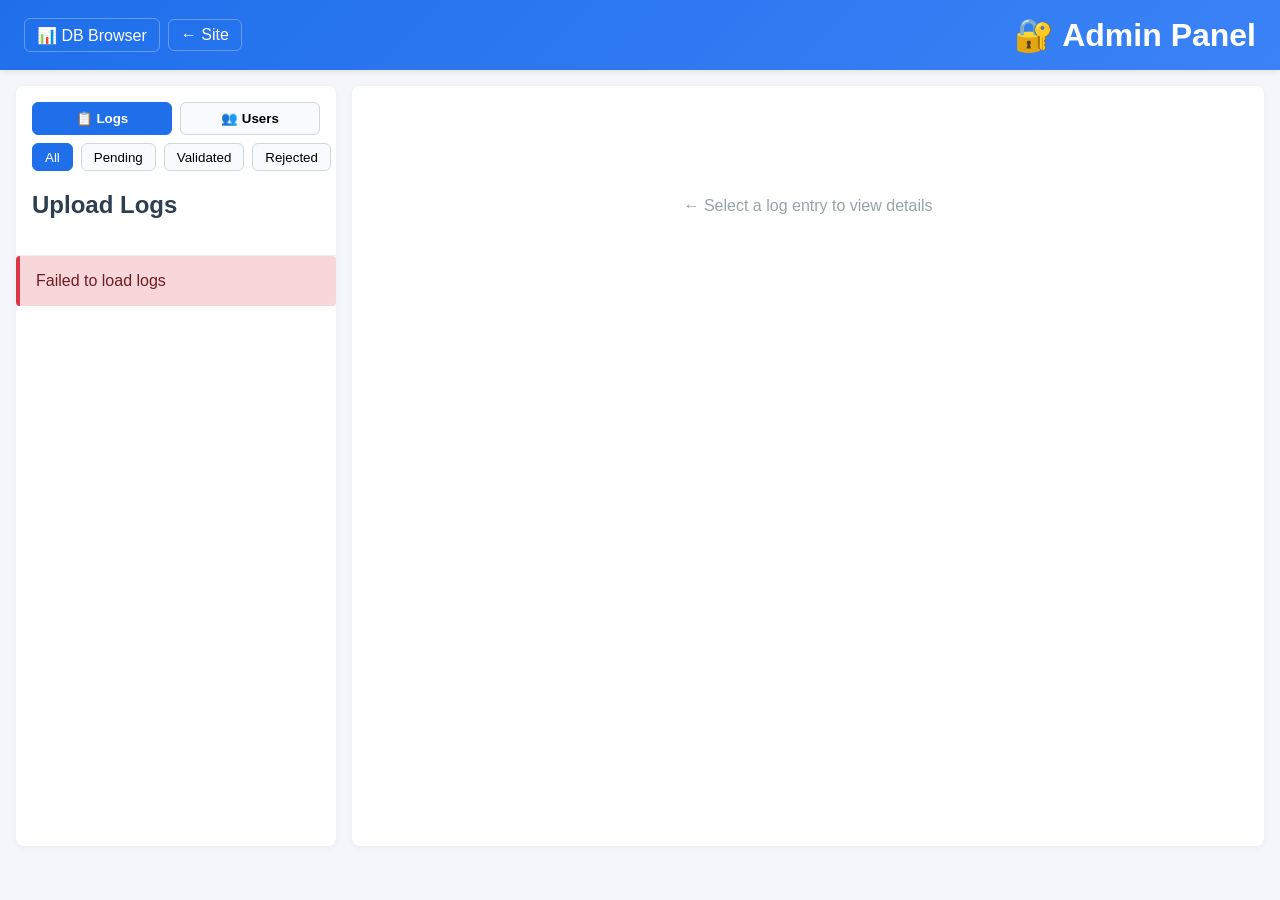
==== templates/admin.html @ 8a706011 "Add reset scores functionality for admin and users" ====
<!DOCTYPE html>
<html lang="en">
<head>
    <meta charset="UTF-8">
    <meta name="viewport" content="width=device-width, initial-scale=1.0">
    <title>Admin Panel - Photo Upload Logs</title>
    <style>
        body {
            margin: 0;
            font-family: 'Segoe UI', Tahoma, sans-serif;
            background: #f4f6fb;
            color: #2c3e50;
        }

        .header {
            background: linear-gradient(135deg, #1f6feb, #3b82f6);
            color: white;
            padding: 1rem 1.5rem;
            box-shadow: 0 2px 6px rgba(0, 0, 0, 0.08);
        }

        .container {
            display: grid;
            grid-template-columns: 320px 1fr;
            gap: 1rem;
            padding: 1rem;
        }

        /* Mobile toggle for sidebar */
        .mobile-toggle {
            display: none;
            padding: 0.4rem 0.75rem;
            border-radius: 6px;
            border: 1px solid rgba(255,255,255,0.3);
            background: rgba(255,255,255,0.15);
            color: #fff;
            font-weight: 600;
            cursor: pointer;
        }

        .sidebar {
            background: white;
            border-radius: 8px;
            box-shadow: 0 2px 8px rgba(0,0,0,0.05);
            display: flex;
            flex-direction: column;
            min-height: 80vh;
            position: relative;
        }

        .sidebar-header {
            padding: 1rem;
            border-bottom: 1px solid #eee;
            flex-shrink: 0;
        }

        .filter-tabs {
            display: flex;
            gap: 0.5rem;
            margin-top: 0.5rem;
        }

        .filter-tab {
            padding: 0.35rem 0.75rem;
            border: 1px solid #d0d7de;
            background: #f8fafc;
            border-radius: 6px;
            cursor: pointer;
        }

        .filter-tab.active {
            background: #1f6feb;
            color: white;
            border-color: #1f6feb;
        }

        .log-list {
            list-style: none;
            padding: 0;
            margin: 0;
            overflow-y: auto;
            flex: 1;
            min-height: 0;
            display: block;
            flex-direction: column;
        }

        .log-list[style*="display: none"] {
            display: none !important;
        }

        .log-item {
            padding: 0.85rem 1rem;
            border-bottom: 1px solid #f0f0f0;
            cursor: pointer;
        }

        .log-item.active {
            background: #e8f0fe;
        }

        .log-header {
            display: flex;
            flex-direction: column;
            gap: 0.4rem;
            font-weight: 600;
        }

        .log-header-top {
            display: flex;
            justify-content: space-between;
            align-items: center;
            gap: 0.5rem;
        }

        .log-filename {
            font-size: 0.95rem;
            overflow: hidden;
            text-overflow: ellipsis;
            white-space: nowrap;
            flex: 1;
            min-width: 0;
        }

        .log-status {
            padding: 0.15rem 0.55rem;
            border-radius: 6px;
            text-transform: capitalize;
            font-size: 0.8rem;
            border: 1px solid transparent;
            white-space: nowrap;
            flex-shrink: 0;
        }

        .log-status.pending { background: #fff7e6; color: #b57600; border-color: #f4c35b; }
        .log-status.validated { background: #e6ffed; color: #1f8b4d; border-color: #a9e6c2; }
        .log-status.rejected { background: #ffe6e6; color: #c0392b; border-color: #f5b0a7; }

        .log-meta {
            display: flex;
            flex-wrap: wrap;
            gap: 0.5rem 0.75rem;
            margin-top: 0.25rem;
            color: #6c7a89;
            font-size: 0.85rem;
        }

        .log-meta > span {
            white-space: nowrap;
        }

        .collapsible-header {
            cursor: pointer;
            user-select: none;
            display: flex;
            align-items: center;
            gap: 0.5rem;
        }

        .collapsible-header:hover {
            opacity: 0.8;
        }

        .collapse-icon {
            transition: transform 0.2s ease;
            font-size: 0.9em;
        }

        .collapse-icon.collapsed {
            transform: rotate(-90deg);
        }

        .collapsible-content {
            overflow: hidden;
            transition: max-height 0.3s ease;
        }

        .collapsible-content.collapsed {
            max-height: 0 !important;
        }

        .content {
            background: white;
            border-radius: 8px;
            box-shadow: 0 2px 8px rgba(0,0,0,0.05);
            padding: 1.25rem;
            min-height: 80vh;
        }

        .detail-panel.empty {
            color: #95a5a6;
            display: flex;
            align-items: center;
            justify-content: center;
            min-height: 200px;
        }

        .detail-header {
            display: flex;
            justify-content: space-between;
            align-items: flex-start;
            gap: 1rem;
            margin-bottom: 1rem;
        }

        .detail-title h2 {
            margin: 0;
            max-width: 100%;
            overflow: hidden;
            white-space: nowrap;
            text-overflow: ellipsis; /* safety fallback */
        }

        .detail-meta { color: #6c7a89; }

        .action-buttons { display: flex; gap: 0.5rem; flex-wrap: wrap; }

        .btn {
            padding: 0.5rem 0.9rem;
            border-radius: 6px;
            border: none;
            cursor: pointer;
            font-weight: 600;
        }

        .btn-validate { background: #28a745; color: white; }
        .btn-reject { background: #e67e22; color: white; }
        .btn-delete { background: #c0392b; color: white; }

        .detail-section {
            background: #f9fbff;
            border: 1px solid #e4e7ed;
            border-radius: 8px;
            padding: 1rem;
            margin-bottom: 1rem;
        }

        .info-grid {
            display: grid;
            grid-template-columns: 160px 1fr;
            row-gap: 0.4rem;
            column-gap: 0.75rem;
        }

        .info-label { color: #6c7a89; font-weight: 600; }

        .image-thumbnail {
            border: 1px solid #e0e0e0;
            border-radius: 6px;
            box-shadow: 0 2px 6px rgba(0,0,0,0.06);
        }

        .view-full-link { color: #1f6feb; text-decoration: none; }

        .vocab-entry {
            background: white;
            border: 1px solid #e4e7ed;
            border-radius: 8px;
            padding: 0.75rem;
            margin-bottom: 0.75rem;
        }

        .vocab-field { margin-bottom: 0.35rem; }
        .vocab-label { font-weight: 600; color: #6c7a89; }
        .vocab-value.chinese { font-size: 1.2rem; }

        .sentence-group { margin-top: 0.5rem; }
        .sentence-label { font-weight: 700; margin-bottom: 0.35rem; }

        .collapsible-header {
            cursor: pointer;
            user-select: none;
            display: flex;
            align-items: center;
            gap: 0.5rem;
        }

        .collapsible-header:hover {
            opacity: 0.8;
        }

        .collapse-icon {
            transition: transform 0.2s ease;
            font-size: 0.9em;
        }

        .collapse-icon.collapsed {
            transform: rotate(-90deg);
        }

        .collapsible-content {
            overflow: hidden;
            transition: max-height 0.3s ease;
        }

        .collapsible-content.collapsed {
            max-height: 0 !important;
        }

        .ocr-text { white-space: pre-wrap; background: white; padding: 0.75rem; border-radius: 6px; border: 1px solid #e4e7ed; }

        .modal {
            display: none;
            position: fixed;
            z-index: 1000;
            left: 0;
            top: 0;
            width: 100%;
            height: 100%;
            background: rgba(0, 0, 0, 0.9);
            align-items: center;
            justify-content: center;
        }

        .modal.active { display: flex; }

        .modal-content { max-width: 90%; max-height: 90%; position: relative; }
        .modal-image { max-width: 100%; max-height: 90vh; object-fit: contain; }

        .modal-close {
            position: absolute;
            top: -40px;
            right: 0;
            color: white;
            font-size: 2rem;
            font-weight: bold;
            cursor: pointer;
            background: none;
            border: none;
        }

        .loading { text-align: center; padding: 2rem; color: #999; }

        .error-message {
            background: #f8d7da;
            color: #721c24;
            padding: 1rem;
            border-radius: 4px;
            border-left: 4px solid #dc3545;
        }

        /* Drawer backdrop for mobile sidebar */
        .drawer-backdrop {
            display: none;
            position: fixed;
            top: 0;
            left: 0;
            width: 100%;
            height: 100%;
            background: rgba(0,0,0,0.35);
            z-index: 998;
        }

        .drawer-backdrop.active {
            display: block;
        }

        /* Responsive layout */
        @media (max-width: 768px) {
            .container {
                grid-template-columns: 1fr;
                padding: 0.75rem;
            }

            .mobile-toggle {
                display: inline-flex;
                align-items: center;
                gap: 0.4rem;
            }

            /* Sidebar becomes a slide-in drawer */
            .sidebar {
                position: fixed;
                top: 0;
                left: 0;
                width: 86%;
                max-width: 420px;
                height: 100vh;
                min-height: auto;
                border-radius: 0 8px 8px 0;
                box-shadow: 2px 0 12px rgba(0,0,0,0.15);
                transform: translateX(-100%);
                transition: transform 0.3s ease;
                z-index: 999;
            }

            .sidebar.open {
                transform: translateX(0);
            }

            .content {
                min-height: calc(100vh - 120px);
                padding: 1rem;
                overflow-x: hidden;
            }

            .log-item {
                padding: 1rem 1.1rem;
            }

            .info-grid {
                grid-template-columns: 120px 1fr;
            }

            .detail-header {
                flex-direction: column;
                align-items: flex-start;
            }

            /* Reduce table size by ~30% on mobile */
            .detail-section table {
                font-size: 0.7em;
            }
            .detail-section th,
            .detail-section td {
                padding: 0.5rem !important;
            }
            .detail-section thead th {
                padding: 0.55rem !important;
            }
            /* Reduce vocab entries by ~30% on mobile */
            .vocab-entry {
                font-size: 0.7em;
            }
            .vocab-value.chinese {
                font-size: 1.0rem;
            }
        }
    </style>
</head>
<body>
    <div class="header" style="display: flex; align-items: center; justify-content: space-between; gap: 1rem;">
        <div style="display: flex; gap: 0.5rem; align-items: center;">
            <button id="toggleSidebar" class="mobile-toggle">☰ Logs</button>
            <a href="/admin/db" target="_blank" style="color: white; text-decoration: none; border: 1px solid rgba(255,255,255,0.3); padding: 0.4rem 0.75rem; border-radius: 6px; display: inline-block;">📊 DB Browser</a>
            <a href="/" style="color: white; text-decoration: none; border: 1px solid rgba(255,255,255,0.3); padding: 0.4rem 0.75rem; border-radius: 6px; display: inline-block;">← Site</a>
        </div>
        <h1 style="margin: 0;">🔐 Admin Panel</h1>
    </div>

    <div class="container">
        <div class="sidebar">
            <div class="sidebar-header">
                <div style="display: flex; gap: 0.5rem; margin-bottom: 0.5rem;">
                    <button class="panel-tab active" data-panel="logs" style="flex: 1; padding: 0.5rem; border: 1px solid #1f6feb; background: #1f6feb; color: white; border-radius: 6px; cursor: pointer; font-weight: 600;">📋 Logs</button>
                    <button class="panel-tab" data-panel="users" style="flex: 1; padding: 0.5rem; border: 1px solid #d0d7de; background: #f8fafc; border-radius: 6px; cursor: pointer; font-weight: 600;">👥 Users</button>
                </div>
                <div class="filter-tabs" id="logsFilters">
                    <button class="filter-tab active" data-filter="all">All</button>
                    <button class="filter-tab" data-filter="pending">Pending</button>
                    <button class="filter-tab" data-filter="validated">Validated</button>
                    <button class="filter-tab" data-filter="rejected">Rejected</button>
                </div>
                <h2 id="panelTitle">Upload Logs</h2>
            </div>
            <ul class="log-list" id="logList">
                <li class="loading">Loading logs...</li>
            </ul>
            <ul class="log-list" id="userList" style="display: none;">
                <li class="loading">Loading users...</li>
            </ul>
        </div>

        <div class="content">
            <div class="detail-panel empty" id="detailPanel">
                <p>← Select a log entry to view details</p>
            </div>
        </div>
    </div>

    <div class="drawer-backdrop" id="drawerBackdrop"></div>

    <div class="modal" id="imageModal">
        <div class="modal-content">
            <button class="modal-close" onclick="closeModal()">&times;</button>
            <img class="modal-image" id="modalImage" src="" alt="Full size image">
        </div>
    </div>

    <script>
        let allLogs = [];
        let currentFilter = 'all';
        let selectedLogId = null;

        document.addEventListener('DOMContentLoaded', () => {
            // Ensure correct initial panel state
            document.getElementById('logList').style.display = 'block';
            document.getElementById('userList').style.display = 'none';
            
            loadLogs();
            setupFilterTabs();
            setupMobileDrawer();
            setupPanelTabs();
        });

        async function loadLogs() {
            try {
                const response = await fetch('/admin/logs');
                if (!response.ok) {
                    const errorText = await response.text();
                    console.error('Failed to load logs:', response.status, errorText);
                    throw new Error(`HTTP ${response.status}`);
                }
                const data = await response.json();
                allLogs = data;
                renderLogList();
            } catch (error) {
                console.error('Error loading logs:', error);
                document.getElementById('logList').innerHTML = '<li class="error-message">Failed to load logs</li>';
            }
        }

        function setupFilterTabs() {
            document.querySelectorAll('.filter-tab').forEach(tab => {
                tab.addEventListener('click', () => {
                    document.querySelectorAll('.filter-tab').forEach(t => t.classList.remove('active'));
                    tab.classList.add('active');
                    currentFilter = tab.dataset.filter;
                    renderLogList();
                });
            });
        }

        function renderLogList() {
            const filteredLogs = currentFilter === 'all' ? allLogs : allLogs.filter(log => log.status === currentFilter);

            const logList = document.getElementById('logList');
            if (filteredLogs.length === 0) {
                logList.innerHTML = '<li class="loading">No logs found</li>';
                return;
            }

            logList.innerHTML = filteredLogs.map(log => `
                <li class="log-item ${log.id === selectedLogId ? 'active' : ''}" onclick="selectLog(${log.id})">
                    <div class="log-header">
                        <div class="log-header-top">
                            <span class="log-filename" title="${escapeHtml(log.filename || 'Unknown')}">${escapeHtml(middleEllipsize(log.filename || 'Unknown', Math.max(20, getFilenameMaxLength() - 12)))}</span>
                            <span class="log-status ${log.status}">${log.status}</span>
                        </div>
                    </div>
                    <div class="log-meta">
                        <span>📅 ${formatDate(log.timestamp)}</span>
                        <span>🌐 ${log.user_ip || 'Unknown IP'}</span>
                        <span>📚 +${log.created_count} ~${log.updated_count}</span>
                    </div>
                </li>
            `).join('');
        }

        async function selectLog(logId) {
            if (!logId || logId === 'undefined') {
                alert('Error: Invalid log ID');
                return;
            }

            selectedLogId = logId;
            renderLogList();

            // Auto-close drawer on mobile after selecting a log
            if (window.innerWidth <= 768) {
                closeSidebar();
            }

            const detailPanel = document.getElementById('detailPanel');
            detailPanel.innerHTML = '<div class="loading">Loading details...</div>';
            detailPanel.classList.remove('empty');

            try {
                const response = await fetch(`/admin/log/${logId}`);
                if (!response.ok) {
                    const errorData = await response.json().catch(() => ({ error: 'Unknown error' }));
                    throw new Error(errorData.error || `HTTP ${response.status}`);
                }
                const log = await response.json();
                if (!log.id) {
                    throw new Error('Invalid log data: missing id');
                }
                renderLogDetails(log);
            } catch (error) {
                console.error('Error loading log details:', error);
                detailPanel.innerHTML = '<div class="error-message">Failed to load log details: ' + escapeHtml(error.message) + '</div>';
            }
        }

        function renderLogDetails(log) {
            const detailPanel = document.getElementById('detailPanel');
            const entries = log.entries || [];
            const createdEntries = entries.filter(e => e && e.is_new);
            const updatedEntries = entries.filter(e => e && !e.is_new);
            const createdEnglishList = createdEntries.map(e => e.english || '').filter(Boolean).map(escapeHtml).join(', ');
            const updatedEnglishList = updatedEntries.map(e => e.english || '').filter(Boolean).map(escapeHtml).join(', ');
            const discardedCount = Number.isFinite(log.discarded_count)
                ? log.discarded_count
                : Math.max(0, entries.length - (log.created_count || 0) - (log.updated_count || 0));

            const fullFilename = log.filename || 'Unknown File';
            const truncatedFilename = middleEllipsize(fullFilename, getFilenameMaxLength());

            let html = `
                <div class="detail-header">
                    <div class="detail-title">
                        <h2 title="${escapeHtml(fullFilename)}">${escapeHtml(truncatedFilename)}</h2>
                        <div class="detail-meta">
                            <span class="log-status ${log.status}">${log.status}</span>
                            <span style=\"margin-left: 1rem;\">📅 ${formatDate(log.timestamp)}</span>
                        </div>
                    </div>
                    <div class="action-buttons">
                        ${log.status !== 'validated' ? `<button class="btn btn-validate" onclick="validateLog(${log.id})">✓ Validate</button>` : ''}
                        ${log.status !== 'rejected' ? `<button class="btn btn-reject" onclick="rejectLog(${log.id})">✗ Reject</button>` : ''}
                        <button class="btn btn-delete" onclick="deleteLog(${log.id})">🗑 Delete</button>
                    </div>
                </div>

                <div class="detail-section" style="display:flex; gap:20px; align-items:flex-start; flex-wrap:wrap;">
                    ${log.image_path ? `
                    <div style="flex:0 0 240px; max-width:260px;">
                        <h3>📷 Uploaded Image</h3>
                        <div style="position: relative; display: inline-block; width: 100%; max-width: 240px;">
                            <img class="image-thumbnail image-preview" id="logImage_${log.id}" src="/admin/image/${log.id}" alt="Uploaded image" style="width:100%; max-width:240px; height:auto; display: block;" onclick="openModal(${log.id})" onerror="this.src='data:image/svg+xml,<svg xmlns=%22http://www.w3.org/2000/svg%22 width=%22200%22 height=%22100%22><text x=%2210%22 y=%2250%22>Image not available</text></svg>'">
                            <canvas id="logCanvas_${log.id}" style="position: absolute; top: 0; left: 0; cursor: pointer;" onclick="openModal(${log.id})"></canvas>
                        </div>
                        <div style="margin-top:6px;"><a href="/admin/image/${log.id}" target="_blank" class="view-full-link">🔍 View Full Size</a></div>
                    </div>
                    ` : ''}

                    <div style="flex:1; min-width:260px;">
                        <h3>📋 Basic Information</h3>
                        <div class="info-grid">
                            <div class="info-label">User IP:</div>
                            <div class="info-value">${escapeHtml(log.user_ip || 'Unknown')}</div>
                            <div class="info-label">Section:</div>
                            <div class="info-value">${escapeHtml(log.section || 'N/A')}</div>
                            <div class="info-label">Language:</div>
                            <div class="info-value">${escapeHtml(log.detected_language || 'N/A')}</div>
                            <div class="info-label">Entries Created:</div>
                            <div class="info-value">${log.created_count}${createdEnglishList ? ` &nbsp;•&nbsp; ${createdEnglishList}` : ''}</div>
                            <div class="info-label">Entries Discarded:</div>
                            <div class="info-value">${log.updated_count}${updatedEnglishList ? ` &nbsp;•&nbsp; ${updatedEnglishList}` : ''}</div>
                        </div>
                    </div>
                </div>
            `;

            if (log.ocr_text) {
                html += `
                    <div class="detail-section">
                        <h3 class="collapsible-header" onclick="toggleCollapse('ocr-section')">
                            <span class="collapse-icon collapsed" id="ocr-section-icon">▼</span>
                            📝 OCR Detected Text
                        </h3>
                        <div id="ocr-section" class="collapsible-content collapsed" style="max-height: 0;">
                            <div class="ocr-text">${escapeHtml(log.ocr_text)}</div>
                        </div>
                    </div>
                `;
            }

            if (log.entries && log.entries.length > 0) {
                html += `
                    <div class="detail-section">
                        <h3 class="collapsible-header" onclick="toggleCollapse('steps-section')">
                            <span class="collapse-icon collapsed" id="steps-section-icon">▼</span>
                            ✨ Processing Steps & Selected Words (${log.entries.length})
                        </h3>
                        <div id="steps-section" class="collapsible-content collapsed" style="max-height: 0;">
                `;

                log.entries.forEach((entry, index) => {
                    const headerColor = entry.is_new ? '#28a745' : '#ff9800';
                    const statusLabel = entry.is_new ? '✨ New' : '🔄 Exists';

                    html += `
                        <div style="margin-bottom: 1.5rem; overflow-x: auto;">
                            <div style="font-weight: bold; margin-bottom: 0.75rem; color: #2c3e50; font-size: 1.05em;">Step ${index + 1} <span style="color: ${headerColor}; font-size: 0.85em; margin-left: 0.5rem;">${statusLabel}</span></div>
                            <table style="width: 100%; border-collapse: collapse; border: 1px solid #ddd; background: #f9f9f9;">
                                <thead style="background: ${headerColor}; color: white;">
                                    <tr>
                                        <th style="padding: 0.75rem; text-align: left; border: 1px solid #ddd;">Language</th>
                                        <th style="padding: 0.75rem; text-align: left; border: 1px solid #ddd;">Word</th>
                                        <th style="padding: 0.75rem; text-align: left; border: 1px solid #ddd;">Example Sentence</th>
                                    </tr>
                                </thead>
                                <tbody>
                                    <tr style="background: #fff;">
                                        <td style="padding: 0.75rem; border: 1px solid #ddd; font-weight: bold;">Chinese</td>
                                        <td style="padding: 0.75rem; border: 1px solid #ddd; font-size: 1.1em; color: #333;">${escapeHtml(entry.hanzi || '')}</td>
                                        <td style="padding: 0.75rem; border: 1px solid #ddd; color: #555;">${escapeHtml(entry.sent_hanzi || '')}</td>
                                    </tr>
                                    ${entry.pinyin ? `
                                    <tr style="background: #fafafa;">
                                        <td style="padding: 0.75rem; border: 1px solid #ddd; font-weight: bold;">Pinyin</td>
                                        <td style="padding: 0.75rem; border: 1px solid #ddd; color: #666;">${escapeHtml(entry.pinyin)}</td>
                                        <td style="padding: 0.75rem; border: 1px solid #ddd; color: #888;">${escapeHtml(entry.sent_pinyin || '')}</td>
                                    </tr>
                                    ` : ''}
                                    <tr style="background: #fff;">
                                        <td style="padding: 0.75rem; border: 1px solid #ddd; font-weight: bold;">English</td>
                                        <td style="padding: 0.75rem; border: 1px solid #ddd; color: #333;">${escapeHtml(entry.english || '')}</td>
                                        <td style="padding: 0.75rem; border: 1px solid #ddd; color: #555;">${escapeHtml(entry.sent_english || '')}</td>
                                    </tr>
                                    ${entry.french ? `
                                    <tr style="background: #fafafa;">
                                        <td style="padding: 0.75rem; border: 1px solid #ddd; font-weight: bold;">French</td>
                                        <td style="padding: 0.75rem; border: 1px solid #ddd; color: #333;">${escapeHtml(entry.french)}</td>
                                        <td style="padding: 0.75rem; border: 1px solid #ddd; color: #555;">${escapeHtml(entry.sent_french || '')}</td>
                                    </tr>
                                    ` : ''}
                                </tbody>
                            </table>
                        </div>
                    `;
                });

                html += `</div>`;
            }

            if (log.vocab_entries && log.vocab_entries.length > 0) {
                html += `
                    <div class="detail-section">
                        <h3 class="collapsible-header" onclick="toggleCollapse('vocab-section')">
                            <span class="collapse-icon collapsed" id="vocab-section-icon">▼</span>
                            📚 Vocabulary Entries (${log.vocab_entries.length})
                        </h3>
                        <div id="vocab-section" class="collapsible-content collapsed" style="max-height: 0;">
                `;

                log.vocab_entries.forEach(entry => {
                    html += `
                        <div class="vocab-entry">
                            <div class="vocab-field">
                                <div class="vocab-label">Chinese (汉字)</div>
                                <div class="vocab-value chinese">${escapeHtml(entry.hanzi || '')}</div>
                            </div>
                            <div class="vocab-field">
                                <div class="vocab-label">Pinyin</div>
                                <div class="vocab-value">${escapeHtml(entry.pinyin || '')}</div>
                            </div>
                            <div class="vocab-field">
                                <div class="vocab-label">English</div>
                                <div class="vocab-value">${escapeHtml(entry.english || '')}</div>
                            </div>
                            <div class="vocab-field">
                                <div class="vocab-label">French</div>
                                <div class="vocab-value">${escapeHtml(entry.french || '')}</div>
                            </div>
                    `;

                    if (entry.sent_hanzi || entry.sent_pinyin || entry.sent_english || entry.sent_french) {
                        html += `
                            <div class="sentence-group">
                                <div class="sentence-label">📖 Example Sentences:</div>
                                ${entry.sent_hanzi ? `<div class="vocab-value chinese" style="margin-bottom: 0.5rem;"><strong>Chinese:</strong> ${escapeHtml(entry.sent_hanzi)}</div>` : ''}
                                ${entry.sent_pinyin ? `<div class="vocab-value" style="margin-bottom: 0.5rem;"><strong>Pinyin:</strong> ${escapeHtml(entry.sent_pinyin)}</div>` : ''}
                                ${entry.sent_english ? `<div class="vocab-value" style="margin-bottom: 0.5rem;"><strong>English:</strong> ${escapeHtml(entry.sent_english)}</div>` : ''}
                                ${entry.sent_french ? `<div class="vocab-value"><strong>French:</strong> ${escapeHtml(entry.sent_french)}</div>` : ''}
                            </div>
                        `;
                    }

                    html += `</div>`;
                });

                html += `</div></div>`;
            }

            if (log.error_message) {
                html += `
                    <div class="detail-section">
                        <h3>⚠️ Error Message</h3>
                        <div class="error-message">${escapeHtml(log.error_message)}</div>
                    </div>
                `;
            }

            detailPanel.innerHTML = html;
            
            // Draw bounding boxes on canvas after image loads
            if (log.image_path && log.word_boxes && log.word_boxes.length > 0) {
                setTimeout(() => {
                    drawWordBoxes(log.id, log.word_boxes, log.image_width, log.image_height);
                }, 100);
            }
        }

        async function validateLog(logId) {
            if (!logId || logId === 'undefined') {
                alert('Error: Invalid log ID');
                return;
            }
            if (!confirm('Validate this log entry?')) return;

            try {
                const response = await fetch(`/admin/log/${logId}/validate`, { method: 'POST' });
                if (!response.ok) {
                    const error = await response.json();
                    alert(`Failed to validate log: ${error.error || 'Unknown error'}`);
                    return;
                }
                const result = await response.json();
                if (result.success) {
                    await loadLogs();
                    await selectLog(logId);
                } else {
                    alert('Failed to validate log');
                }
            } catch (error) {
                console.error('Error validating log:', error);
                alert('Failed to validate log: ' + error.message);
            }
        }

        async function rejectLog(logId) {
            if (!logId || logId === 'undefined') {
                alert('Error: Invalid log ID');
                return;
            }
            if (!confirm('Reject this log entry?')) return;

            try {
                const response = await fetch(`/admin/log/${logId}/reject`, { method: 'POST' });
                if (!response.ok) {
                    const error = await response.json();
                    alert(`Failed to reject log: ${error.error || 'Unknown error'}`);
                    return;
                }
                const result = await response.json();
                if (result.success) {
                    await loadLogs();
                    await selectLog(logId);
                } else {
                    alert('Failed to reject log');
                }
            } catch (error) {
                console.error('Error rejecting log:', error);
                alert('Failed to reject log: ' + error.message);
            }
        }

        async function deleteLog(logId) {
            if (!logId || logId === 'undefined') {
                alert('Error: Invalid log ID');
                return;
            }

            if (!confirm('⚠️ WARNING: This will permanently delete the log entry AND all associated vocabulary entries. Are you sure?')) return;

            try {
                const response = await fetch(`/admin/log/${logId}/delete`, { method: 'DELETE' });
                if (!response.ok) {
                    const error = await response.json();
                    alert(`Failed to delete log: ${error.error || 'Unknown error'}`);
                    return;
                }
                const result = await response.json();
                if (result.success) {
                    selectedLogId = null;
                    await loadLogs();
                    document.getElementById('detailPanel').innerHTML = '<p>← Select a log entry to view details</p>';
                    document.getElementById('detailPanel').classList.add('empty');
                }
            } catch (error) {
                console.error('Error deleting log:', error);
                alert('Failed to delete log');
            }
        }

        function openModal(logId) {
            const modal = document.getElementById('imageModal');
            const modalImage = document.getElementById('modalImage');
            modalImage.src = `/admin/image/${logId}`;
            modal.classList.add('active');
        }

        function closeModal() {
            document.getElementById('imageModal').classList.remove('active');
        }

        document.getElementById('imageModal').addEventListener('click', (e) => {
            if (e.target.id === 'imageModal') {
                closeModal();
            }
        });

        document.addEventListener('keydown', (e) => {
            if (e.key === 'Escape') {
                closeModal();
            }
        });

        function formatDate(dateString) {
            if (!dateString) return 'N/A';
            const date = new Date(dateString);
            return date.toLocaleString();
        }

        function toggleCollapse(sectionId) {
            const content = document.getElementById(sectionId);
            const icon = document.getElementById(sectionId + '-icon');
            if (content && icon) {
                content.classList.toggle('collapsed');
                icon.classList.toggle('collapsed');
                if (!content.classList.contains('collapsed')) {
                    content.style.maxHeight = content.scrollHeight + 'px';
                } else {
                    content.style.maxHeight = '0';
                }
            }
        }

        function escapeHtml(text) {
            if (!text) return '';
            const div = document.createElement('div');
            div.textContent = text;
            return div.innerHTML;
        }

        function middleEllipsize(text, maxLength) {
            if (!text) return '';
            if (!Number.isFinite(maxLength) || maxLength <= 0) return text;
            if (text.length <= maxLength) return text;
            const keep = Math.max(2, Math.floor(maxLength / 2) - 1);
            const start = text.slice(0, keep);
            const end = text.slice(-keep);
            return `${start}…${end}`;
        }

        function getFilenameMaxLength() {
            const w = window.innerWidth || 1024;
            // More conservative limits to ensure no overflow on mobile
            if (w <= 360) return 20;
            if (w <= 480) return 24;
            if (w <= 768) return 32;
            if (w <= 1024) return 48;
            return 64;
        }

        function setupMobileDrawer() {
            const toggleBtn = document.getElementById('toggleSidebar');
            const sidebar = document.querySelector('.sidebar');
            const backdrop = document.getElementById('drawerBackdrop');

            if (!toggleBtn || !sidebar || !backdrop) return;

            toggleBtn.addEventListener('click', () => {
                sidebar.classList.add('open');
                backdrop.classList.add('active');
            });

            backdrop.addEventListener('click', () => {
                closeSidebar();
            });

            window.addEventListener('resize', () => {
                // Ensure drawer is closed when switching to desktop
                if (window.innerWidth > 768) {
                    closeSidebar();
                }
            });

            document.addEventListener('keydown', (e) => {
                if (e.key === 'Escape') {
                    closeSidebar();
                }
            });
        }

        function closeSidebar() {
            const sidebar = document.querySelector('.sidebar');
            const backdrop = document.getElementById('drawerBackdrop');
            if (sidebar) sidebar.classList.remove('open');
            if (backdrop) backdrop.classList.remove('active');
        }

        // ===== PANEL SWITCHING =====
        let allUsers = [];
        let currentPanel = 'logs';
        let selectedUserId = null;

        function setupPanelTabs() {
            document.querySelectorAll('.panel-tab').forEach(tab => {
                tab.addEventListener('click', () => {
                    const panel = tab.dataset.panel;
                    switchPanel(panel);
                });
            });
        }

        function switchPanel(panel) {
            currentPanel = panel;
            
            // Update tab buttons
            document.querySelectorAll('.panel-tab').forEach(tab => {
                tab.classList.remove('active');
                if (tab.dataset.panel === panel) {
                    tab.classList.add('active');
                    tab.style.background = '#1f6feb';
                    tab.style.color = 'white';
                    tab.style.borderColor = '#1f6feb';
                } else {
                    tab.style.background = '#f8fafc';
                    tab.style.color = '#2c3e50';
                    tab.style.borderColor = '#d0d7de';
                }
            });

            // Update lists visibility
            document.getElementById('logList').style.display = panel === 'logs' ? 'block' : 'none';
            document.getElementById('userList').style.display = panel === 'users' ? 'block' : 'none';

            // Update filter tabs visibility
            document.getElementById('logsFilters').style.display = panel === 'logs' ? 'flex' : 'none';

            // Update title
            document.getElementById('panelTitle').textContent = panel === 'logs' ? 'Upload Logs' : 'Users';

            // Load data if needed
            if (panel === 'users' && allUsers.length === 0) {
                loadUsers();
            }

            // Clear detail panel
            selectedLogId = null;
            selectedUserId = null;
            document.getElementById('detailPanel').innerHTML = '<p>← Select a ' + (panel === 'logs' ? 'log' : 'user') + ' to view details</p>';
            document.getElementById('detailPanel').classList.add('empty');
        }

        async function loadUsers() {
            try {
                const response = await fetch('/api/admin/users');
                if (!response.ok) {
                    const errorText = await response.text();
                    console.error('Failed to load users:', response.status, errorText);
                    throw new Error(`HTTP ${response.status}: ${errorText}`);
                }
                const data = await response.json();
                allUsers = data;
                renderUserList();
            } catch (error) {
                console.error('Error loading users:', error);
                document.getElementById('userList').innerHTML = '<li class="error-message">Failed to load users: ' + error.message + '</li>';
            }
        }

        function renderUserList() {
            const userList = document.getElementById('userList');
            if (allUsers.length === 0) {
                userList.innerHTML = '<li class="loading">No users found</li>';
                return;
            }

            userList.innerHTML = allUsers.map(user => `
                <li class="log-item ${user.id === selectedUserId ? 'active' : ''}" onclick="selectUser(${user.id})">
                    <div class="log-header">
                        <div class="log-header-top">
                            <span class="log-filename" title="${escapeHtml(user.email)}">${escapeHtml(user.email)}</span>
                            <span style="font-size: 0.85em; color: #6c7a89;">${user.name || 'Unknown'}</span>
                        </div>
                        <span style="font-size: 0.8em; color: #95a5a6;">Joined: ${formatDate(user.created_at)}</span>
                    </div>
                </li>
            `).join('');
        }

        async function selectUser(userId) {
            selectedUserId = userId;
            renderUserList();

            try {
                const response = await fetch(`/api/admin/user/${userId}/stats`);
                if (!response.ok) {
                    const errorText = await response.text();
                    console.error('User stats error:', response.status, errorText);
                    throw new Error(`HTTP ${response.status}: ${errorText}`);
                }
                const user = await response.json();

                const panel = document.getElementById('detailPanel');
                panel.classList.remove('empty');
                panel.innerHTML = `
                    <div class="detail-header">
                        <div class="detail-title">
                            <h2>👤 ${escapeHtml(user.email)}</h2>
                            <p class="detail-meta">Joined ${formatDate(user.created_at)}</p>
                        </div>
                        <div class="action-buttons">
                            <button class="btn btn-delete" onclick="banUser(${userId})">🚫 Ban User</button>
                            <button class="btn" onclick="resetUserScores(${userId})" style="background: #e67e22; color: white;">🔄 Reset Scores</button>
                        </div>
                    </div>

                    <div class="detail-section">
                        <h3 style="margin-top: 0;">📊 User Information</h3>
                        <div class="info-grid">
                            <div class="info-label">Email:</div>
                            <div>${escapeHtml(user.email)}</div>
                            <div class="info-label">Name:</div>
                            <div>${escapeHtml(user.name || 'N/A')}</div>
                            <div class="info-label">Status:</div>
                            <div>${user.is_admin ? '✅ Admin' : '👤 User'}</div>
                            <div class="info-label">Onboarded:</div>
                            <div>${user.is_onboarded ? '✅ Yes' : '⏳ No'}</div>
                        </div>
                    </div>

                    <div class="detail-section">
                        <h3 style="margin-top: 0;">📚 Vocabulary Stats</h3>
                        <div class="info-grid">
                            <div class="info-label">Imported Words:</div>
                            <div>${user.vocabulary_count || 0}</div>
                            <div class="info-label">Deleted Words:</div>
                            <div>${user.deleted_count || 0}</div>
                            <div class="info-label">Active Words:</div>
                            <div>${(user.vocabulary_count || 0) - (user.deleted_count || 0)}</div>
                        </div>
                    </div>

                    <div class="detail-section">
                        <h3 style="margin-top: 0;">📸 Upload Stats</h3>
                        <div class="info-grid">
                            <div class="info-label">Total Uploads:</div>
                            <div>${user.upload_count || 0}</div>
                            <div class="info-label">Successful:</div>
                            <div>${user.successful_uploads || 0}</div>
                            <div class="info-label">Pending Review:</div>
                            <div>${user.pending_uploads || 0}</div>
                            <div class="info-label">Rejected:</div>
                            <div>${user.rejected_uploads || 0}</div>
                        </div>
                    </div>

                    <div class="detail-section">
                        <h3 style="margin-top: 0;">🎯 Practice Stats</h3>
                        ${user.practice_stats ? `
                        <table style="width: 100%; border-collapse: collapse; margin-top: 10px;">
                            <thead>
                                <tr style="background: #f8f9fa;">
                                    <th style="padding: 10px; text-align: left; border: 1px solid #dee2e6;">Game</th>
                                    <th style="padding: 10px; text-align: center; border: 1px solid #dee2e6;">Games</th>
                                    <th style="padding: 10px; text-align: center; border: 1px solid #dee2e6;">Avg %</th>
                                    <th style="padding: 10px; text-align: center; border: 1px solid #dee2e6;">Best %</th>
                                </tr>
                            </thead>
                            <tbody>
                                <tr>
                                    <td style="padding: 10px; border: 1px solid #dee2e6;">👂 Listening</td>
                                    <td style="padding: 10px; text-align: center; border: 1px solid #dee2e6;">${user.practice_stats.listening?.total_games || 0}</td>
                                    <td style="padding: 10px; text-align: center; border: 1px solid #dee2e6;">${user.practice_stats.listening?.average_percentage || 0}%</td>
                                    <td style="padding: 10px; text-align: center; border: 1px solid #dee2e6;">${user.practice_stats.listening?.best_score || 0}%</td>
                                </tr>
                                <tr>
                                    <td style="padding: 10px; border: 1px solid #dee2e6;">📝 Words</td>
                                    <td style="padding: 10px; text-align: center; border: 1px solid #dee2e6;">${user.practice_stats.words?.total_games || 0}</td>
                                    <td style="padding: 10px; text-align: center; border: 1px solid #dee2e6;">${user.practice_stats.words?.average_percentage || 0}%</td>
                                    <td style="padding: 10px; text-align: center; border: 1px solid #dee2e6;">${user.practice_stats.words?.best_score || 0}%</td>
                                </tr>
                                <tr>
                                    <td style="padding: 10px; border: 1px solid #dee2e6;">🎤 Speaking</td>
                                    <td style="padding: 10px; text-align: center; border: 1px solid #dee2e6;">${user.practice_stats.speaking?.total_games || 0}</td>
                                    <td style="padding: 10px; text-align: center; border: 1px solid #dee2e6;">${user.practice_stats.speaking?.average_percentage || 0}%</td>
                                    <td style="padding: 10px; text-align: center; border: 1px solid #dee2e6;">${user.practice_stats.speaking?.best_score || 0}%</td>
                                </tr>
                                <tr>
                                    <td style="padding: 10px; border: 1px solid #dee2e6;">✍️ Drawing</td>
                                    <td style="padding: 10px; text-align: center; border: 1px solid #dee2e6;">${user.practice_stats.drawing?.total_games || 0}</td>
                                    <td style="padding: 10px; text-align: center; border: 1px solid #dee2e6;">${user.practice_stats.drawing?.average_percentage || 0}%</td>
                                    <td style="padding: 10px; text-align: center; border: 1px solid #dee2e6;">${user.practice_stats.drawing?.best_score || 0}%</td>
                                </tr>
                            </tbody>
                        </table>
                        ` : `
                        <div class="info-grid">
                            <div class="info-label">Status:</div>
                            <div>No practice data yet</div>
                        </div>
                        `}
                    </div>
                `;

                // Close mobile drawer after selection
                closeSidebar();
            } catch (error) {
                console.error('Error loading user stats:', error);
                document.getElementById('detailPanel').innerHTML = `<div class="error-message">Error loading user details: ${escapeHtml(error.message)}</div>`;
            }
        }

        function banUser(userId) {
            if (confirm('Are you sure you want to ban this user?')) {
                console.log('Banning user:', userId);
                alert('Ban functionality will be implemented');
            }
        }

        async function resetUserScores(userId) {
            if (!confirm('This will delete ALL practice scores for this user. Are you sure?')) {
                return;
            }
            
            try {
                const response = await fetch(`/api/admin/user/${userId}/reset-scores`, {
                    method: 'POST',
                    headers: {'Content-Type': 'application/json'}
                });
                
                if (!response.ok) {
                    const error = await response.json();
                    throw new Error(error.error || 'Failed to reset scores');
                }
                
                const result = await response.json();
                alert(`✅ Reset complete! Deleted ${result.deleted_count} practice scores.`);
                
                // Refresh user stats
                selectUser(userId);
            } catch (error) {
                console.error('Error resetting scores:', error);
                alert('Error resetting scores: ' + error.message);
            }
        }

        // ===== WORD BOXES =====
        function drawWordBoxes(logId, wordBoxes, imageWidth, imageHeight) {
            const img = document.getElementById(`logImage_${logId}`);
            const canvas = document.getElementById(`logCanvas_${logId}`);
            
            if (!img || !canvas || !wordBoxes || wordBoxes.length === 0) {
                return;
            }
            
            // Wait for image to fully load
            if (!img.complete) {
                img.onload = () => {
                    _drawBoxesOnCanvas(canvas, img, wordBoxes, imageWidth, imageHeight);
                };
            } else {
                _drawBoxesOnCanvas(canvas, img, wordBoxes, imageWidth, imageHeight);
            }
        }

        function _drawBoxesOnCanvas(canvas, img, wordBoxes, imageWidth, imageHeight) {
            // Use displayed size for drawing so overlay matches the on-screen image
            const displayWidth = img.offsetWidth || imageWidth || img.naturalWidth;
            const displayHeight = img.offsetHeight || imageHeight || img.naturalHeight;
            canvas.width = displayWidth;
            canvas.height = displayHeight;
            
            const ctx = canvas.getContext('2d');
            if (!ctx) return;
            
            // Draw each word box
            wordBoxes.forEach(box => {
                if (!box.vertices || box.vertices.length < 2) return;
                
                // Denormalize vertices from [0, 1] to pixel coordinates using displayed size
                const pixels = box.vertices.map(v => ({
                    x: v.x * displayWidth,
                    y: v.y * displayHeight
                }));
                
                // Set color: green (#28a745) for new, orange (#ff9800) for existing
                const isNew = box.is_new === true;
                const color = isNew ? '#28a745' : '#ff9800';
                
                // Draw polygon (usually a quadrilateral)
                if (pixels.length > 0) {
                    ctx.beginPath();
                    ctx.moveTo(pixels[0].x, pixels[0].y);
                    for (let i = 1; i < pixels.length; i++) {
                        ctx.lineTo(pixels[i].x, pixels[i].y);
                    }
                    ctx.closePath();
                    
                    // Fill with 30% opacity
                    ctx.fillStyle = color;
                    ctx.globalAlpha = 0.3;
                    ctx.fill();
                    
                    // Stroke with full opacity
                    ctx.globalAlpha = 1;
                    ctx.strokeStyle = color;
                    ctx.lineWidth = 2;
                    ctx.stroke();
                }
            });
            
            ctx.globalAlpha = 1;
        }
    </script>
</body>
</html>
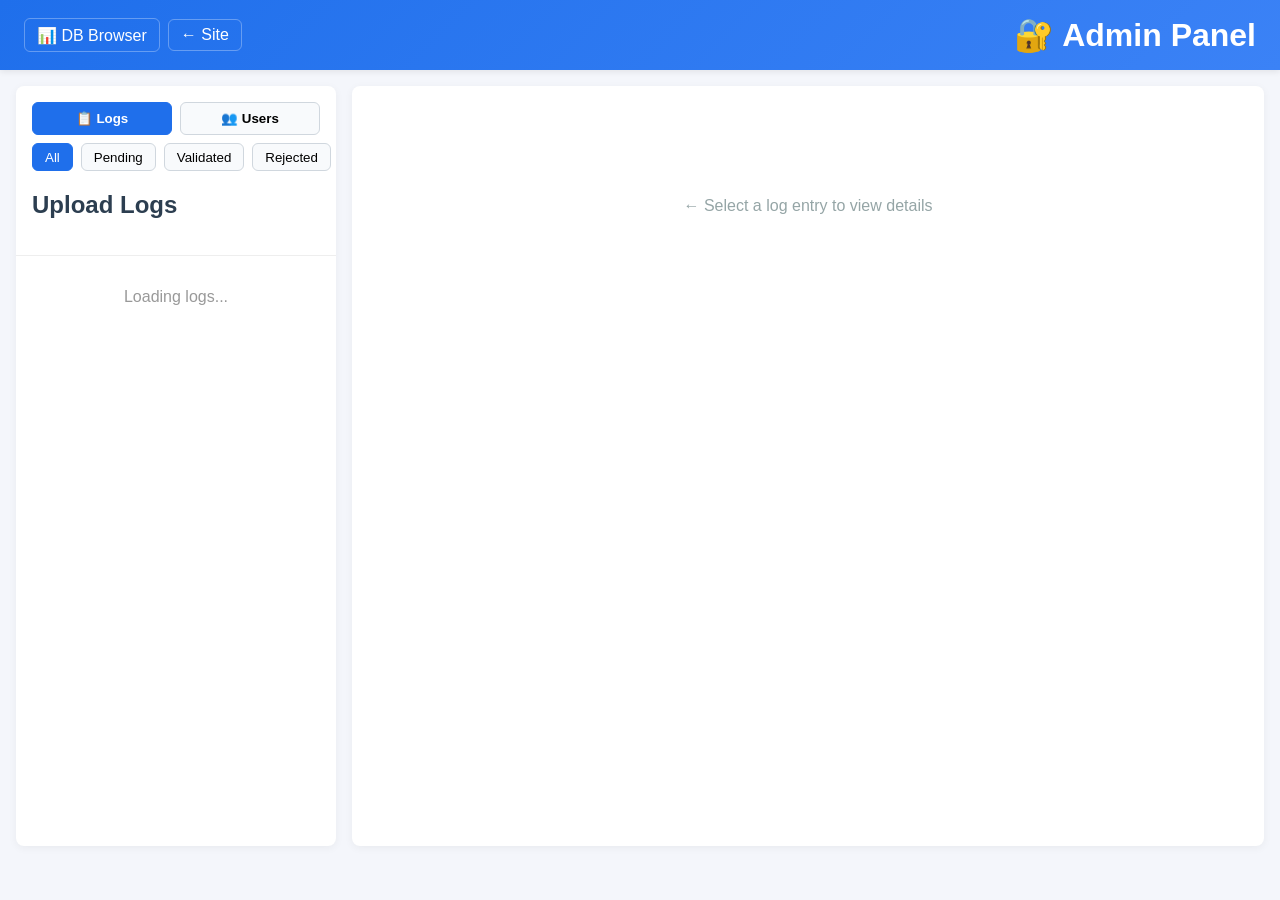
==== commit cb287de8: "🌐 Languages" section with checkboxes for Chinese, Japanese, and French on the admin user details pag" ====
--- a/templates/admin.html
+++ b/templates/admin.html
@@ -1103,6 +1103,35 @@
                             <div>${user.is_onboarded ? '✅ Yes' : '⏳ No'}</div>
                         </div>
                     </div>
+                    <div class="detail-section">
+                        <h3 style="margin-top: 0;">🌐 Languages</h3>
+                        <form id="userLangForm">
+                            <label><input type="checkbox" name="userLang" value="chinese" ${user.languages && user.languages.includes('chinese') ? 'checked' : ''}/> Chinese</label><br>
+                            <label><input type="checkbox" name="userLang" value="japanese" ${user.languages && user.languages.includes('japanese') ? 'checked' : ''}/> Japanese</label><br>
+                            <label><input type="checkbox" name="userLang" value="french" ${user.languages && user.languages.includes('french') ? 'checked' : ''}/> French</label><br>
+                            <button type="button" class="btn btn-primary" onclick="saveUserLanguages(${userId})">Save Languages</button>
+                        </form>
+                    </div>
+        // Save user languages (AJAX stub)
+        async function saveUserLanguages(userId) {
+            const form = document.getElementById('userLangForm');
+            const langs = Array.from(form.querySelectorAll('input[name="userLang"]:checked')).map(cb => cb.value);
+            // TODO: Implement backend endpoint to update user languages
+            // Example POST request:
+            try {
+                const response = await fetch(`/api/admin/user/${userId}/languages`, {
+                    method: 'POST',
+                    headers: {'Content-Type': 'application/json'},
+                    body: JSON.stringify({languages: langs})
+                });
+                if (!response.ok) {
+                    throw new Error('Failed to update languages');
+                }
+                alert('Languages updated!');
+            } catch (e) {
+                alert('Error updating languages: ' + e.message);
+            }
+        }
 
                     <div class="detail-section">
                         <h3 style="margin-top: 0;">📚 Vocabulary Stats</h3>
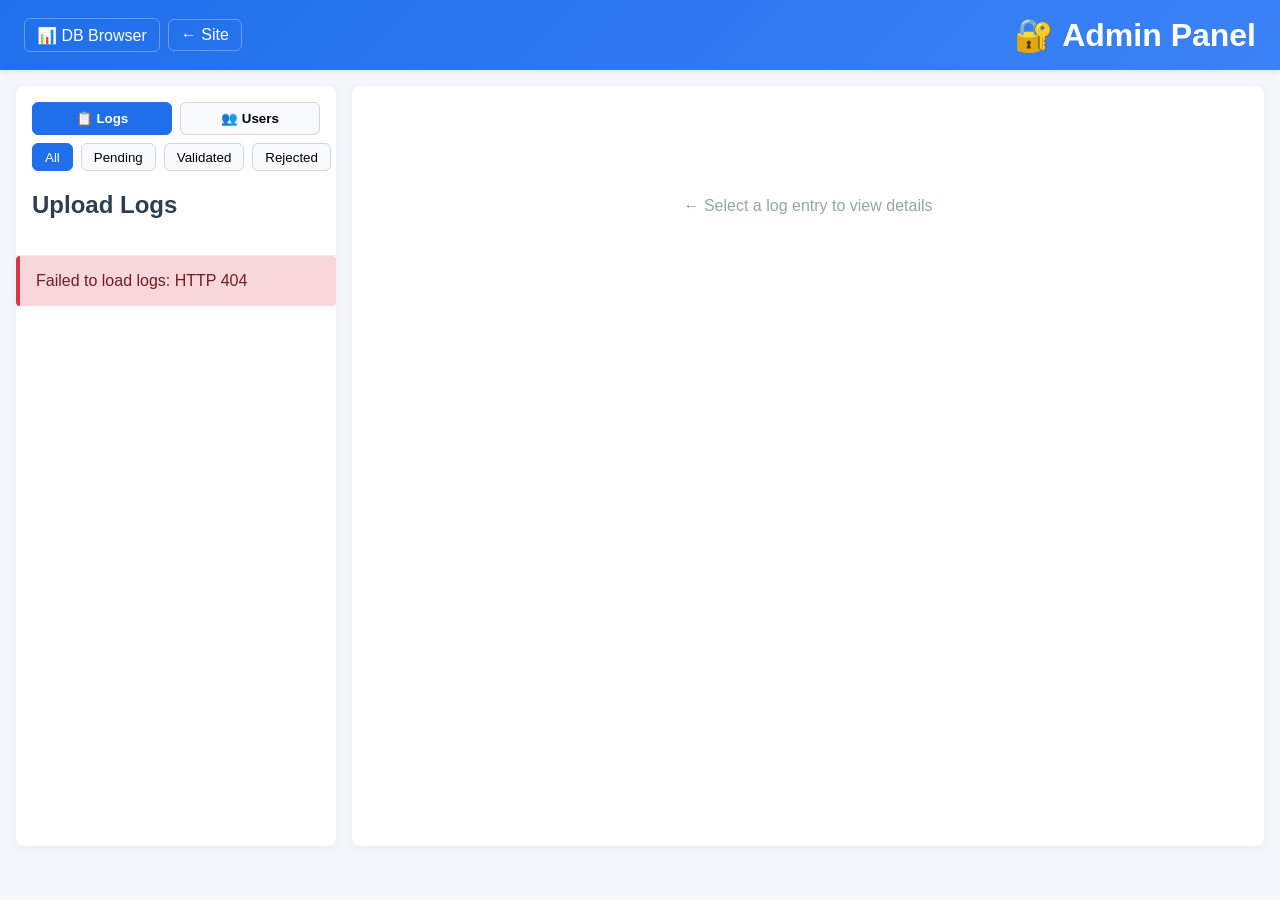
==== commit cd6cc17d: "Fix: move saveUserLanguages function out of template literal (syntax error)" ====
--- a/templates/admin.html
+++ b/templates/admin.html
@@ -481,32 +481,42 @@
         let allLogs = [];
         let currentFilter = 'all';
         let selectedLogId = null;
+        let allUsers = [];
+        let currentPanel = 'logs';
+        let selectedUserId = null;
 
         document.addEventListener('DOMContentLoaded', () => {
+            console.log('Admin panel: DOMContentLoaded fired');
             // Ensure correct initial panel state
             document.getElementById('logList').style.display = 'block';
             document.getElementById('userList').style.display = 'none';
             
+            console.log('Admin panel: Starting to load logs...');
             loadLogs();
             setupFilterTabs();
             setupMobileDrawer();
             setupPanelTabs();
+            console.log('Admin panel: Setup complete');
         });
 
         async function loadLogs() {
+            console.log('loadLogs: Starting fetch to /admin/logs');
             try {
                 const response = await fetch('/admin/logs');
+                console.log('loadLogs: Fetch response received', response.status, response.ok);
                 if (!response.ok) {
                     const errorText = await response.text();
                     console.error('Failed to load logs:', response.status, errorText);
                     throw new Error(`HTTP ${response.status}`);
                 }
                 const data = await response.json();
+                console.log('loadLogs: Data received, count:', data.length);
                 allLogs = data;
                 renderLogList();
+                console.log('loadLogs: Render complete');
             } catch (error) {
                 console.error('Error loading logs:', error);
-                document.getElementById('logList').innerHTML = '<li class="error-message">Failed to load logs</li>';
+                document.getElementById('logList').innerHTML = '<li class="error-message">Failed to load logs: ' + error.message + '</li>';
             }
         }
 
@@ -602,7 +612,7 @@
                         <h2 title="${escapeHtml(fullFilename)}">${escapeHtml(truncatedFilename)}</h2>
                         <div class="detail-meta">
                             <span class="log-status ${log.status}">${log.status}</span>
-                            <span style=\"margin-left: 1rem;\">📅 ${formatDate(log.timestamp)}</span>
+                            <span style="margin-left: 1rem;">📅 ${formatDate(log.timestamp)}</span>
                         </div>
                     </div>
                     <div class="action-buttons">
@@ -973,9 +983,6 @@
         }
 
         // ===== PANEL SWITCHING =====
-        let allUsers = [];
-        let currentPanel = 'logs';
-        let selectedUserId = null;
 
         function setupPanelTabs() {
             document.querySelectorAll('.panel-tab').forEach(tab => {
@@ -987,6 +994,7 @@
         }
 
         function switchPanel(panel) {
+            console.log('switchPanel: Switching to', panel);
             currentPanel = panel;
             
             // Update tab buttons
@@ -1027,16 +1035,20 @@
         }
 
         async function loadUsers() {
+            console.log('loadUsers: Starting fetch to /api/admin/users');
             try {
                 const response = await fetch('/api/admin/users');
+                console.log('loadUsers: Fetch response received', response.status, response.ok);
                 if (!response.ok) {
                     const errorText = await response.text();
                     console.error('Failed to load users:', response.status, errorText);
                     throw new Error(`HTTP ${response.status}: ${errorText}`);
                 }
                 const data = await response.json();
+                console.log('loadUsers: Data received, count:', data.length);
                 allUsers = data;
                 renderUserList();
+                console.log('loadUsers: Render complete');
             } catch (error) {
                 console.error('Error loading users:', error);
                 document.getElementById('userList').innerHTML = '<li class="error-message">Failed to load users: ' + error.message + '</li>';
@@ -1112,26 +1124,6 @@
                             <button type="button" class="btn btn-primary" onclick="saveUserLanguages(${userId})">Save Languages</button>
                         </form>
                     </div>
-        // Save user languages (AJAX stub)
-        async function saveUserLanguages(userId) {
-            const form = document.getElementById('userLangForm');
-            const langs = Array.from(form.querySelectorAll('input[name="userLang"]:checked')).map(cb => cb.value);
-            // TODO: Implement backend endpoint to update user languages
-            // Example POST request:
-            try {
-                const response = await fetch(`/api/admin/user/${userId}/languages`, {
-                    method: 'POST',
-                    headers: {'Content-Type': 'application/json'},
-                    body: JSON.stringify({languages: langs})
-                });
-                if (!response.ok) {
-                    throw new Error('Failed to update languages');
-                }
-                alert('Languages updated!');
-            } catch (e) {
-                alert('Error updating languages: ' + e.message);
-            }
-        }
 
                     <div class="detail-section">
                         <h3 style="margin-top: 0;">📚 Vocabulary Stats</h3>
@@ -1215,6 +1207,26 @@
             }
         }
 
+        // Save user languages (AJAX stub)
+        async function saveUserLanguages(userId) {
+            const form = document.getElementById('userLangForm');
+            const langs = Array.from(form.querySelectorAll('input[name="userLang"]:checked')).map(cb => cb.value);
+            // TODO: Implement backend endpoint to update user languages
+            try {
+                const response = await fetch(`/api/admin/user/${userId}/languages`, {
+                    method: 'POST',
+                    headers: {'Content-Type': 'application/json'},
+                    body: JSON.stringify({languages: langs})
+                });
+                if (!response.ok) {
+                    throw new Error('Failed to update languages');
+                }
+                alert('Languages updated!');
+            } catch (e) {
+                alert('Error updating languages: ' + e.message);
+            }
+        }
+
         function banUser(userId) {
             if (confirm('Are you sure you want to ban this user?')) {
                 console.log('Banning user:', userId);
